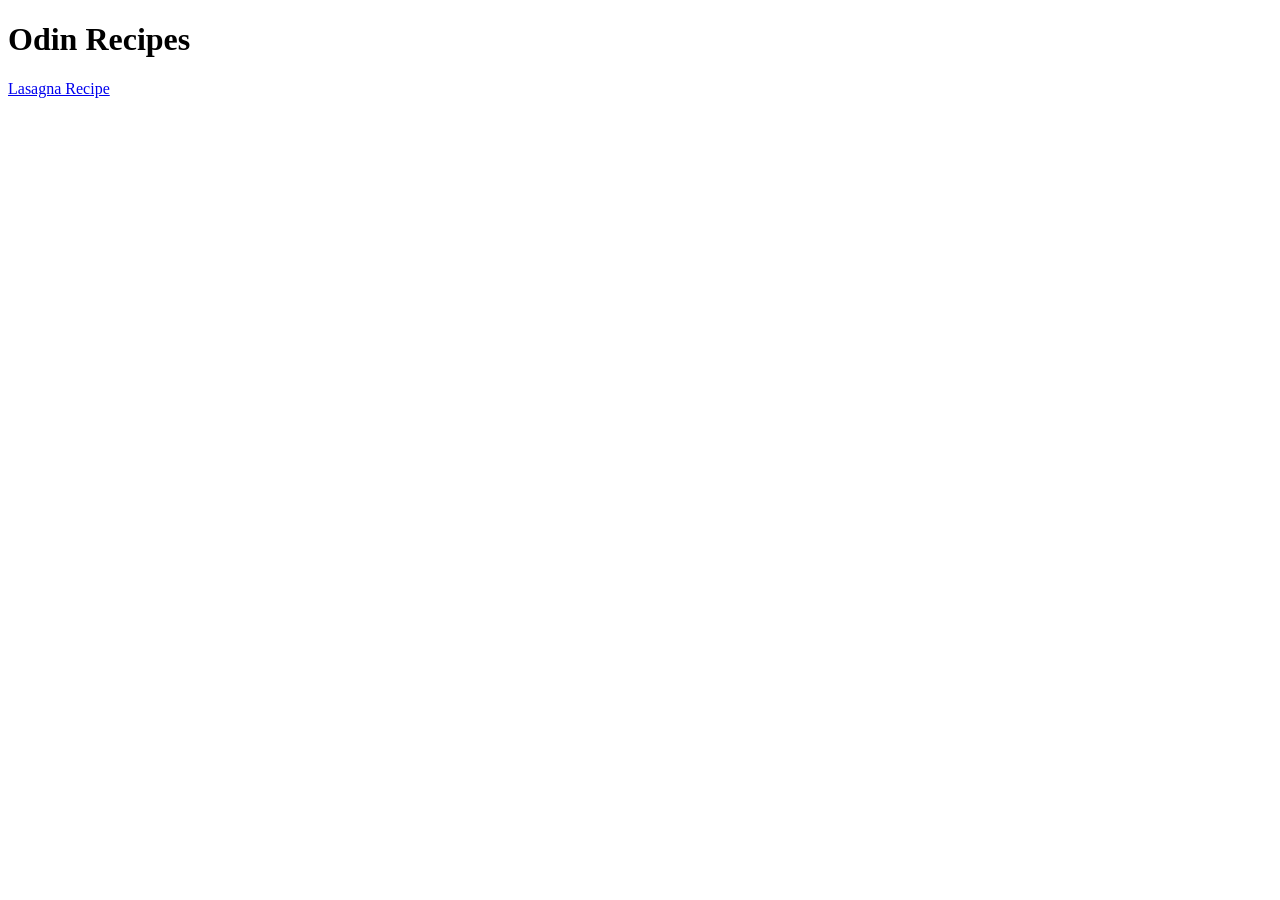
==== index.html @ 98bd7fc8 "Changed the following headers of all HTMLs" ====
<!DOCTYPE html>
<html lang="en">
<head>
    <meta charset="UTF-8">
    <meta name="viewport" content="width=device-width, initial-scale=1.0">
    <title>Odin Recipes</title>
</head>
<body>
<h1>Odin Recipes</h1>
<a href="recipes/lasagna.html">Lasagna Recipe</a>
</body>
</html>
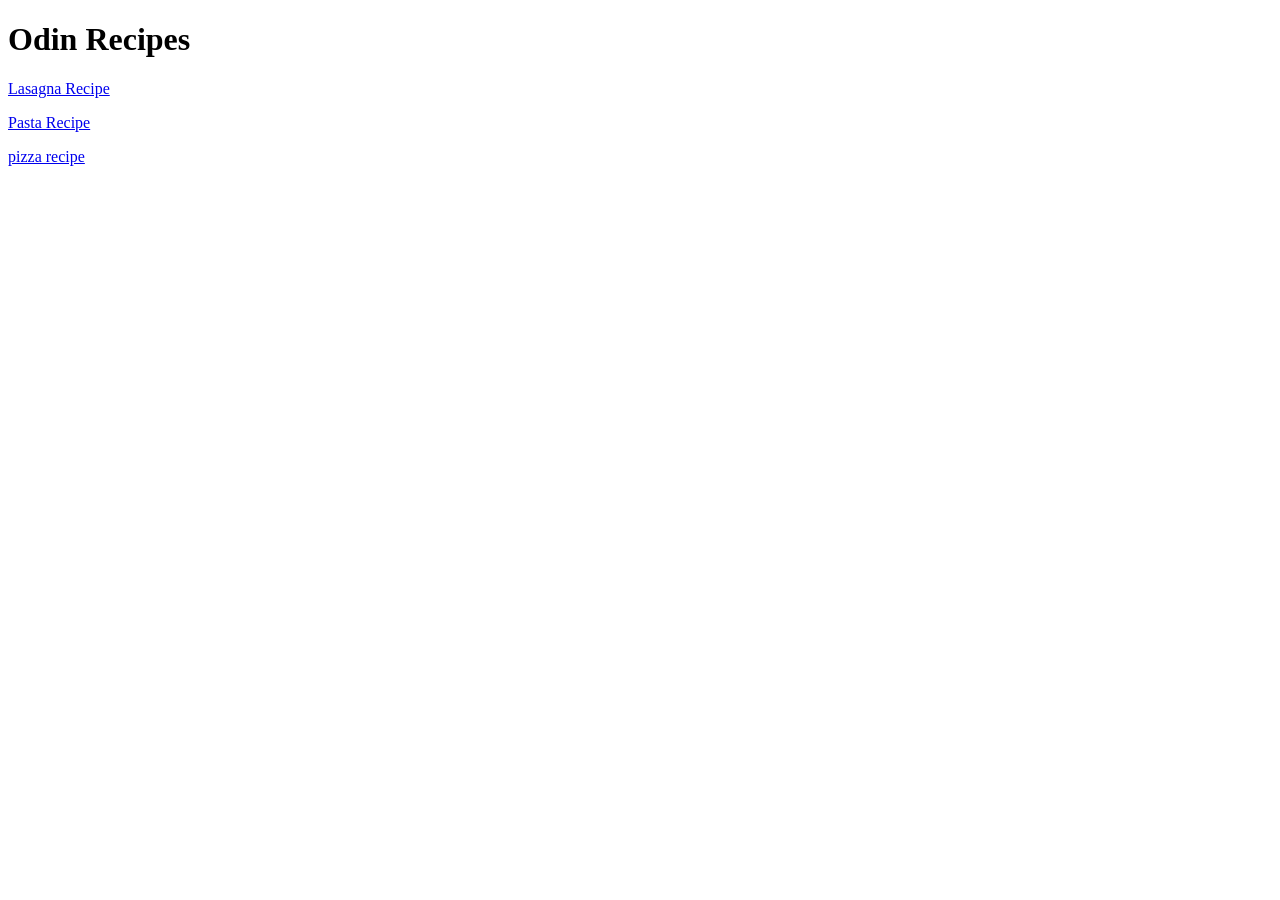
==== commit fc75116e: "Added two more recipe pages and link for them from index" ====
--- a/index.html
+++ b/index.html
@@ -7,6 +7,8 @@
 </head>
 <body>
 <h1>Odin Recipes</h1>
-<a href="recipes/lasagna.html">Lasagna Recipe</a>
+<p><a href="recipes/lasagna.html">Lasagna Recipe</a></p>
+<p><a href="recipes/pasta.html">Pasta Recipe</a></p>
+<p><a href="recipes/pizza.html">pizza recipe</a></p>
 </body>
 </html>
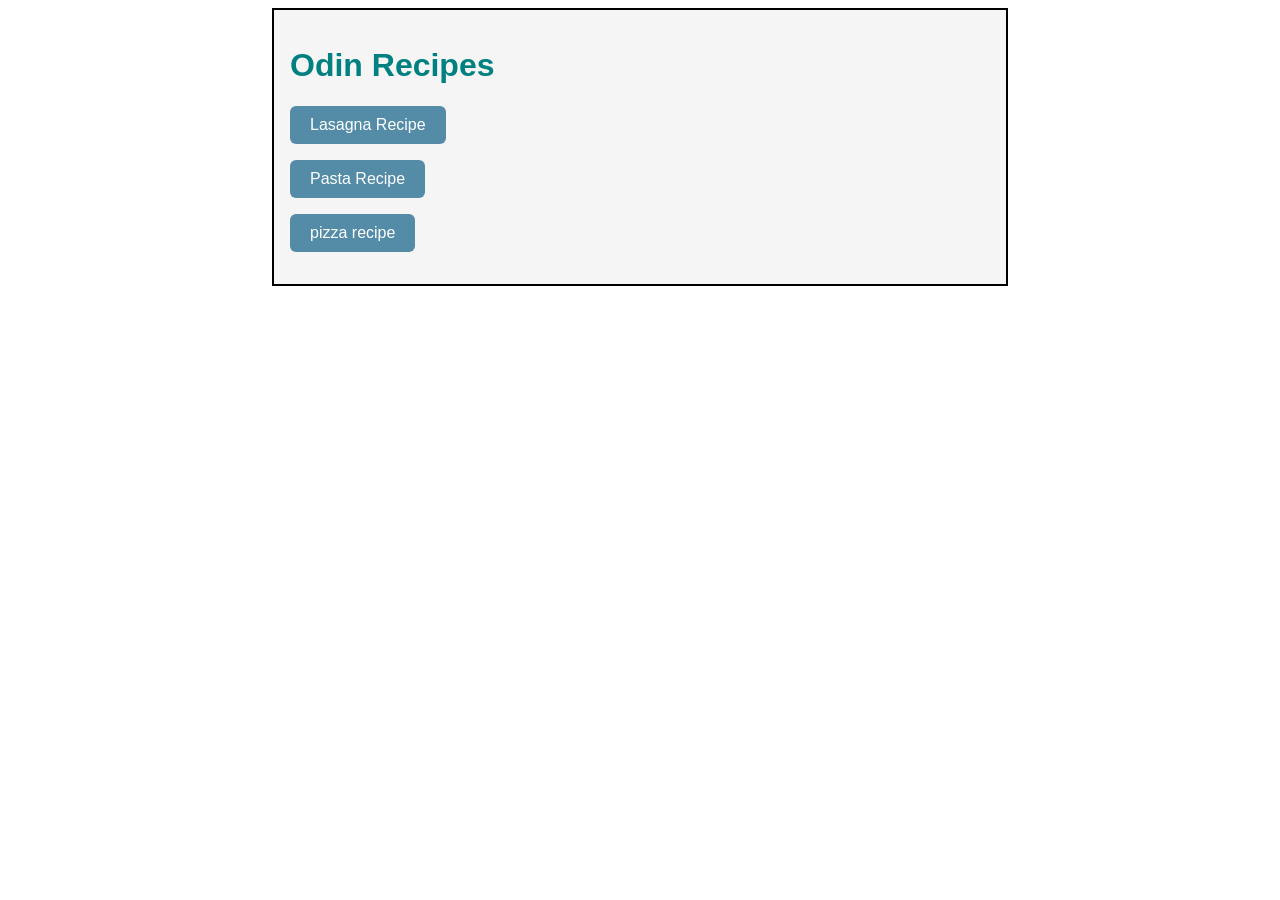
==== commit f20e26db: "Styled the recipe pages with box model, cascade, and block/inline exercises additionaly" ====
--- a/index.html
+++ b/index.html
@@ -1,14 +1,20 @@
 <!DOCTYPE html>
 <html lang="en">
+
 <head>
     <meta charset="UTF-8">
     <meta name="viewport" content="width=device-width, initial-scale=1.0">
     <title>Odin Recipes</title>
+    <link rel="stylesheet" href="index.css">
 </head>
+
 <body>
-<h1>Odin Recipes</h1>
-<p><a href="recipes/lasagna.html">Lasagna Recipe</a></p>
-<p><a href="recipes/pasta.html">Pasta Recipe</a></p>
-<p><a href="recipes/pizza.html">pizza recipe</a></p>
+    <div class="recipe">
+        <h1>Odin Recipes</h1>
+        <p><a class="button" href="recipes/lasagna.html">Lasagna Recipe</a></p>
+        <p><a class="button" href="recipes/pasta.html">Pasta Recipe</a></p>
+        <p><a class="button" href="recipes/pizza.html">pizza recipe</a></p>
+    </div>
 </body>
+
 </html>
--- a/index.css
+++ b/index.css
@@ -0,0 +1,68 @@
+.body {
+    padding: 16px;
+}
+
+.recipe {
+    max-width: 700px;
+    margin: 0 auto;
+    border: 2px solid black;
+    padding: 16px;
+    background-color: #f5f5f5;
+    font-family: Arial, Helvetica, sans-serif;
+    color: teal;
+}
+
+p {
+    color: gray;
+}
+
+
+li {
+    color: darkgoldenrod;
+    margin-bottom: 12px;
+}
+
+h3 {
+    border-bottom: 2px solid black;
+    padding-bottom: 12px;
+}
+
+p.highlight {
+    color: blueviolet;
+}
+
+li.important-step {
+    color: maroon;
+}
+
+.tag {
+    background-color: yellow;
+    margin-top: 30px;
+    margin-bottom: 30px;
+    padding-top: 20px;
+    padding-bottom: 20px;
+    display: inline-block;
+}
+
+.box {
+    background-color: yellow;
+    margin-top: 30px;
+    margin-bottom: 30px;
+}
+
+.home-link {
+    display: inline-block;
+    padding: 10px 20px;
+    background-color: #548ca8;
+    color: white;
+    text-decoration: none;
+}
+
+.button {
+    display: inline-block;
+    padding: 10px 20px;
+    background-color: #548ca8;
+    color: white;
+    text-decoration: none;
+    border-radius: 6px;
+}
